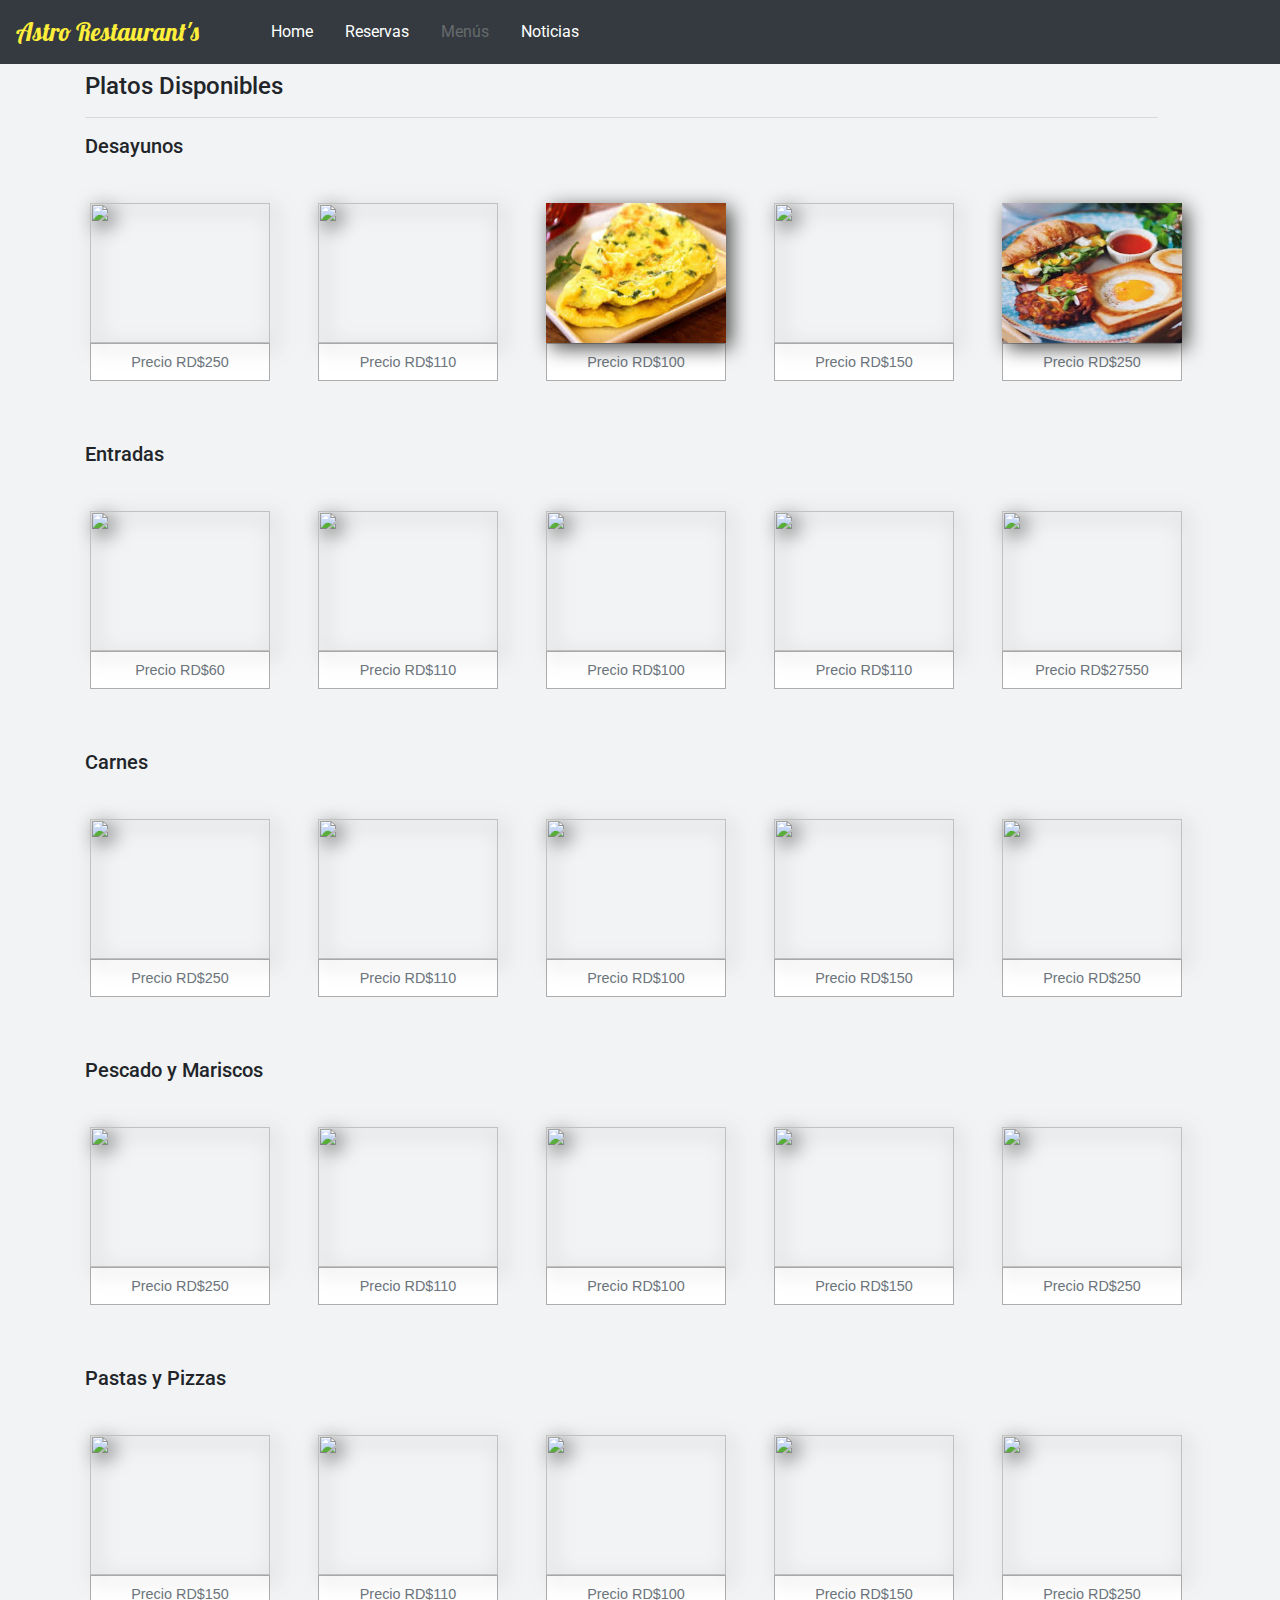
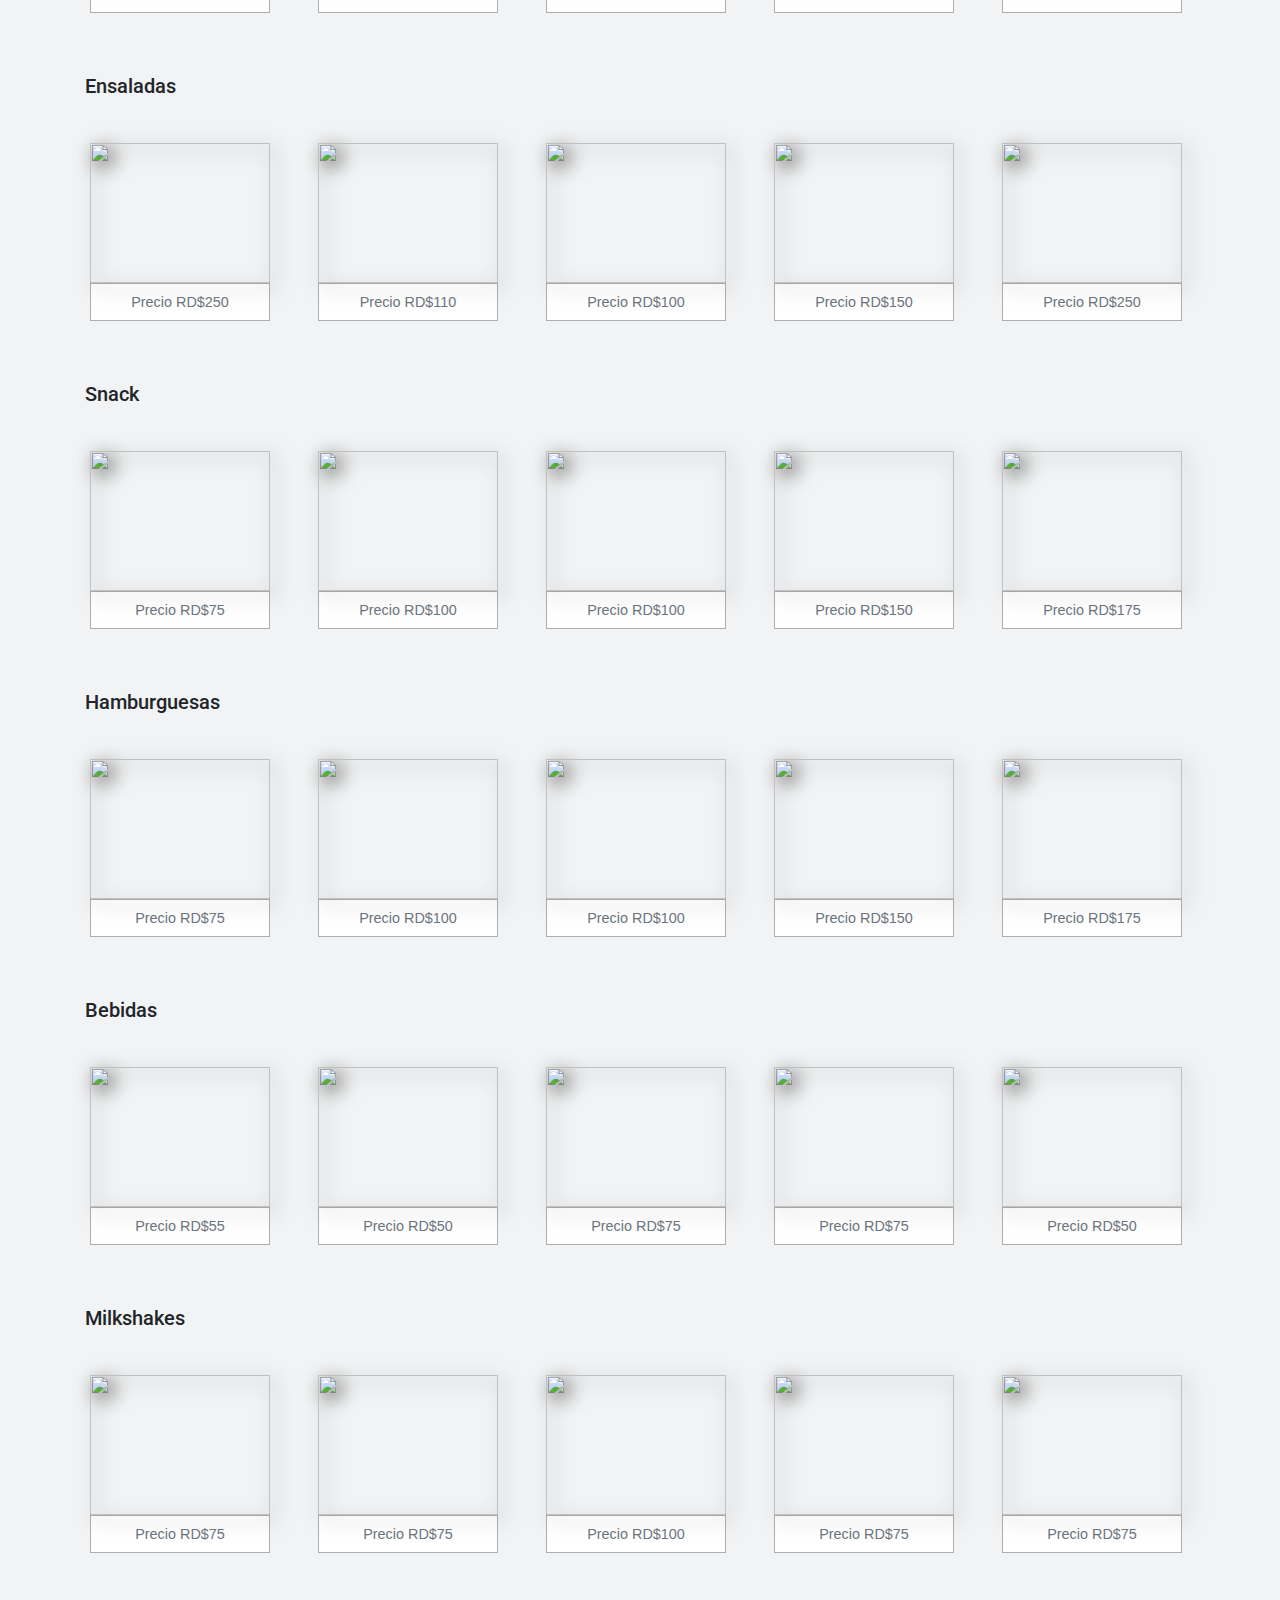
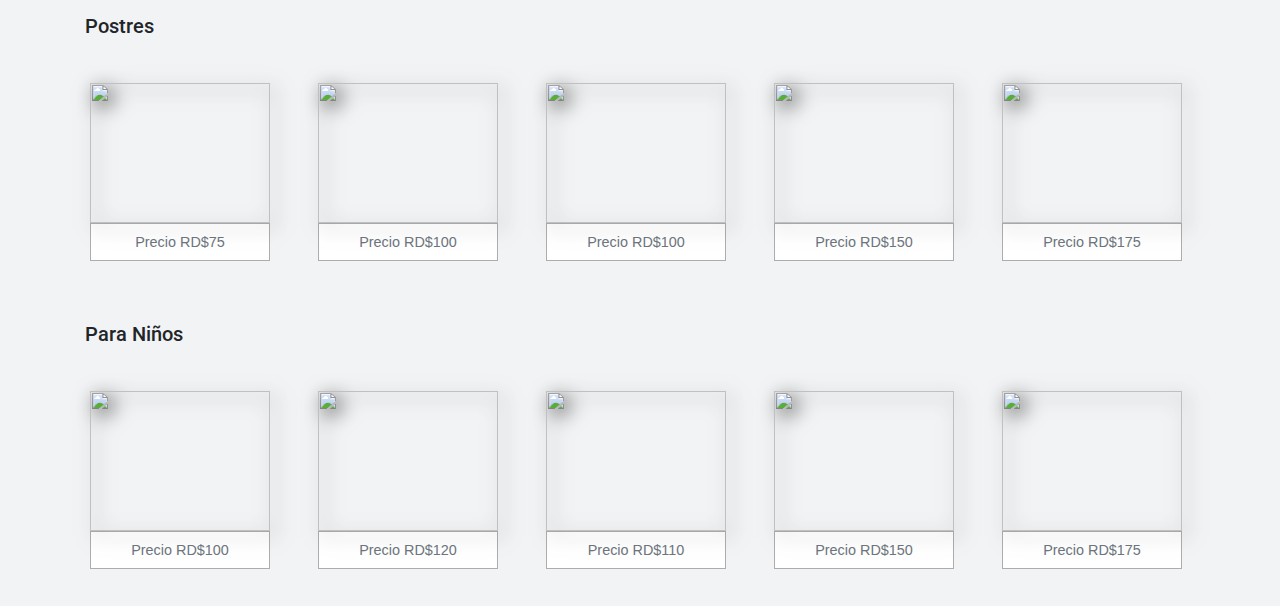
==== Menu.html @ ac674e40 "Agregado menu.html" ====
<!DOCTYPE html>
<html lang="en">
<head>
	<meta charset="UTF-8">
	<meta name="viewport" content="width=device-width, user-scalable=no, initial-scale=1.0, maximum-scale=1.0, minimum-scale=1.0">
	<title>Astro Restaurant's</title>
	<link rel="stylesheet" href="css/bootstrap.min.css">
	<link href="https://fonts.googleapis.com/css?family=Lobster|Roboto&display=swap" rel="stylesheet">
	<link rel="stylesheet" href="css/estilos.css">
  <link rel="icon" href="img/fork.ico">
  
  <style>
    figure {
        display: flex;
        flex-flow: column;
        padding: 5px;
        max-width: 220px;
        margin: auto;
    }

    img{
      filter: drop-shadow(5px 5px 10px #444);
        width: 180px; 
        height:140px ;

    } 
    figcaption {
        border: thin rgba(0, 0, 0, 0.322) solid;
        background-color: white;
        color: black;
        font:smaller sans-serif;
        padding: 10px;
        text-align: center;
    }
  </style>
</head>
<body>

<!--Navbar-->
 <nav class="navbar navbar-expand-lg navbar-dark bg-dark fixed-top">
	 <span class="navbar-brand mb-0 h1 name" style="color: #FFEF3A;">
	 		Astro Restaurant's
	 </span>

  		<button class="navbar-toggler" type="button" data-toggle="collapse" data-target="#navbarNav" aria-controls="navbarNav" 	aria-expanded="false" aria-label="Toggle navigation">
    	<span class="navbar-toggler-icon"></span>
        </button>

	<div class="collapse navbar-collapse" id="navbarNav" style="margin-left:3em;">
    <ul class="navbar-nav">
            <li class="nav-item active" style="margin-right:1em;">
                    <a class="nav-link" href="Index.html">Home</a>
                  </li>
          
                  <li class="nav-item active" style="margin-right:1em;">
                        <a class="nav-link" href="Reserva.html">Reservas</a>
                    </li>
        

       <li class="nav-item " style="margin-right:1em;">
            <a class="nav-link disabled" tabindex="-1" aria-disabled="true">Menús</a>
      </li>
      
       <li class="nav-item active" style="margin-right:1em;">
       		<a class="nav-link" href="">Noticias</a>
      </li>
    </ul>
  </div>
 </nav>
<!--End Navbars-->

<!--Platos Disponibles-->
<div class="container">
  <br></br>
        <div class="row">
          <div class="col-sm-9">
            <br>
              <h4>
                  Platos Disponibles 
                  <hr width="130%"> 
              </h4>
              <!-- Desayunos -->
                <h5>
                    Desayunos 
                </h5>
              </div>
          </div>
          <div class="row">
              <div class="col">
                  <figure class="figure">
                      <img src="https://okdiario.com/img/2018/07/03/receta-de-desayuno-americano-1-655x368.jpg" class="img">
                      <figcaption class="figure-caption" >Precio RD$250</figcaption>
                    </figure>
              </div>

              <div class="col">
                  <figure class="figure">
                      <img src="https://www.petalatino.com/wp-content/uploads/pancakes-1.jpg" class="img">
                      <figcaption class="figure-caption" >Precio RD$110</figcaption>
                    </figure>
              </div>

              <div class="col">
                  <figure class="figure">
                      <img src="[data-uri]" class="img">
                      <figcaption class="figure-caption" >Precio RD$100</figcaption>
                    </figure>
              </div>
              <div class="col">
                  <figure class="figure">
                      <img src="https://estaticos.miarevista.es/media/cache/1140x_thumb/uploads/images/gallery/59e727615bafe8398bddb88d/desayunossanos-int.jpg" class="img">
                      <figcaption class="figure-caption" >Precio RD$150</figcaption>
                    </figure>
              </div>
              <div class="col">
                  <figure class="figure">
                      <img src="[data-uri]" class="img">
                      <figcaption class="figure-caption" >Precio RD$250</figcaption>
                    </figure>
              </div>
          </div>
          <!-- Desayunos -->

          <!-- Entradas -->
          <div class="row">
              <div class="col-sm-9">
                <br>
                    <h5>
                        Entradas 
                    </h5>
                  </div>
          </div>
          <div class="row">
                  <div class="col">
                      <figure class="figure">
                          <img src="https://sifu.unileversolutions.com/image/es-CL/recipe-topvisual/2/1260-709/empanadas-de-carne-50345550.jpg" class="img">
                          <figcaption class="figure-caption" >Precio RD$60</figcaption>
                        </figure>
                  </div>
        
                  <div class="col">
                      <figure class="figure">
                          <img src="https://cocina-casera.com/mx/wp-content/uploads/2017/09/ceviche-mexicano-con-aguacate.jpg" class="img">
                          <figcaption class="figure-caption" >Precio RD$110</figcaption>
                        </figure>
                  </div>
        
                  <div class="col">
                      <figure class="figure">
                          <img src="https://www.laylita.com/recetas/wp-content/uploads/2018/05/Ceviche-de-mango-receta-facil.jpg" class="img">
                          <figcaption class="figure-caption" >Precio RD$100</figcaption>
                        </figure>
                  </div>
                  <div class="col">
                      <figure class="figure">
                          <img src="https://www.laylita.com/recetas/wp-content/uploads/2018/08/Gazpacho-receta.jpg" class="img">
                          <figcaption class="figure-caption" >Precio RD$110</figcaption>
                        </figure>
                  </div>
                  <div class="col">
                      <figure class="figure">
                          <img src="https://279340-865961-raikfcquaxqncofqfm.stackpathdns.com/wp-content/uploads/2018/02/50-tequenos-doble-queso-chocolate-jamon-y-mas-D_NQ_NP_102525-MLV25451930078_032017-F.jpg" class="img">
                          <figcaption class="figure-caption" >Precio RD$27550</figcaption>
                        </figure>
                  </div>
          </div>
          <!-- Entradas -->

          <!-- Carnes -->
          <div class="row">
              <div class="col-sm-9">
                <br>
                    <h5>
                        Carnes 
                    </h5>
                  </div>
          </div>
          <div class="row">
                  <div class="col">
                      <figure class="figure">
                          <img src="https://estaticos.miarevista.es/media/cache/1140x_thumb/uploads/images/gallery/5ac358b15bafe84f0c03d594/guarnicionesplatos-int.jpg" class="img">
                          <figcaption class="figure-caption" >Precio RD$250</figcaption>
                        </figure>
                  </div>
        
                  <div class="col">
                      <figure class="figure">
                          <img src="https://t2.uc.ltmcdn.com/images/1/0/8/img_como_hacer_una_guarnicion_para_carne_41801_600.jpg" class="img">
                          <figcaption class="figure-caption" >Precio RD$110</figcaption>
                        </figure>
                  </div>
        
                  <div class="col">
                      <figure class="figure">
                          <img src="https://img.recetascomidas.com/recetas/320_240/costillar-de-cordero-a-la-menta.jpg" class="img">
                          <figcaption class="figure-caption" >Precio RD$100</figcaption>
                        </figure>
                  </div>
                  <div class="col">
                      <figure class="figure">
                          <img src="https://www.lekue.com/wp/es/wp-content/uploads/sites/3/2017/03/iStock-149049274-600x399.jpg" class="img">
                          <figcaption class="figure-caption" >Precio RD$150</figcaption>
                        </figure>
                  </div>
                  <div class="col">
                      <figure class="figure">
                          <img src="https://www.mamirecetas.com/wp-content/uploads/2018/03/acompa%C3%B1amiento-carne-cordero.jpg" class="img">
                          <figcaption class="figure-caption" >Precio RD$250</figcaption>
                        </figure>
                  </div>
          </div>
          <!-- Carnes -->

          <!--  Pescado y Mariscos  -->
          <div class="row">
              <div class="col-sm-9">
                <br>
                    <h5>
                        Pescado y Mariscos 
                    </h5>
                  </div>
          </div>
          <div class="row">
                  <div class="col">
                      <figure class="figure">
                          <img src="https://biotrendies.com/wp-content/uploads/2017/07/guarniciones-saludables-acompanar-pescado.jpg" class="img">
                          <figcaption class="figure-caption" >Precio RD$250</figcaption>
                        </figure>
                  </div>
        
                  <div class="col">
                      <figure class="figure">
                          <img src="https://media-cdn.tripadvisor.com/media/photo-s/11/82/63/18/pescado-con-guarniciones.jpg" class="img">
                          <figcaption class="figure-caption" >Precio RD$110</figcaption>
                        </figure>
                  </div>
        
                  <div class="col">
                      <figure class="figure">
                          <img src="https://www.nestlecocina.es/sites/site.prod.nestlecocina.es/files/2019-03/image5_960_9.jpg" class="img">
                          <figcaption class="figure-caption" >Precio RD$100</figcaption>
                        </figure>
                  </div>
                  <div class="col">
                      <figure class="figure">
                          <img src="https://www.cocinavital.mx/wp-content/uploads/2018/02/paella-original-espanola-mariscos.jpg" class="img">
                          <figcaption class="figure-caption" >Precio RD$150</figcaption>
                        </figure>
                  </div>
                  <div class="col">
                      <figure class="figure">
                          <img src="https://www.cocinayvino.com/wp-content/uploads/2016/09/45216018_m.jpg" class="img">
                          <figcaption class="figure-caption" >Precio RD$250</figcaption>
                        </figure>
                  </div>
          </div>
          <!--  Pescado y Mariscos  -->

          <!--  Pastas y Pizzas  -->
          <div class="row">
              <div class="col-sm-9">
                <br>
                    <h5>
                        Pastas y Pizzas
                    </h5>
                  </div>
          </div>
          <div class="row">
                  <div class="col">
                      <figure class="figure">
                          <img src="https://www.hogarmania.com/archivos/201305/pastas-pizzas-848x477x80xX.jpg" class="img">
                          <figcaption class="figure-caption" >Precio RD$150</figcaption>
                        </figure>
                  </div>
        
                  <div class="col">
                      <figure class="figure">
                          <img src="https://www.bacanal.com.ar/wp-content/uploads/2018/08/shutterstock_99653237.jpg" class="img">
                          <figcaption class="figure-caption" >Precio RD$110</figcaption>
                        </figure>
                  </div>
        
                  <div class="col">
                      <figure class="figure">
                          <img src="https://t1.uc.ltmcdn.com/images/1/8/0/como_hacer_salsa_blanca_para_pasta_49081_600.jpg" class="img">
                          <figcaption class="figure-caption" >Precio RD$100</figcaption>
                        </figure>
                  </div>
                  <div class="col">
                      <figure class="figure">
                          <img src="https://cocina-casera.com/wp-content/uploads/2011/10/masa-pizza-casera.jpg" class="img">
                          <figcaption class="figure-caption" >Precio RD$150</figcaption>
                        </figure>
                  </div>
                  <div class="col">
                      <figure class="figure">
                          <img src="https://imagenes.milenio.com/CU287W9FW_sUIP1hV9nKcYoMLd0=/958x596/https://www.milenio.com/uploads/media/2019/06/03/no-hay-quien-se-resista.jpg" class="img">
                          <figcaption class="figure-caption" >Precio RD$250</figcaption>
                        </figure>
                  </div>
          </div>
          <!-- Pastas y Pizzas  -->

           <!--  Ensaladas  -->
           <div class="row">
              <div class="col-sm-9">
                <br>
                    <h5>
                        Ensaladas
                    </h5>
                  </div>
          </div>
          <div class="row">
                  <div class="col">
                      <figure class="figure">
                          <img src="https://bocao.com.do/uploads/img14-02-2018-2017146935.jpg" class="img">
                          <figcaption class="figure-caption" >Precio RD$250</figcaption>
                        </figure>
                  </div>
        
                  <div class="col">
                      <figure class="figure">
                          <img src="https://i0.wp.com/www.foodieandtraveler.com/wp-content/uploads/2017/02/green-bowl-salad-...-.jpg?ssl=1" class="img">
                          <figcaption class="figure-caption" >Precio RD$110</figcaption>
                        </figure>
                  </div>
        
                  <div class="col">
                      <figure class="figure">
                          <img src="https://img.bestrecipes.com.au/XIsuHaLs/br/2019/05/1980-gut-loving-green-breakfast-bowl-diabetic-friendly-952243-1.jpg" class="img">
                          <figcaption class="figure-caption" >Precio RD$100</figcaption>
                        </figure>
                  </div>
                  <div class="col">
                      <figure class="figure">
                          <img src="http://odms.aixenprovencetourism.com/ODMS/OpenData/Medias/99590/PATIO-3b6430a5-0063-471d-a949-9cdf9fb5b041_636990315465351250.jpg" class="img">
                          <figcaption class="figure-caption" >Precio RD$150</figcaption>
                        </figure>
                  </div>
                  <div class="col">
                      <figure class="figure">
                          <img src="https://food.fnr.sndimg.com/content/dam/images/food/fullset/2019/10/10/KC2211__tex-mex-shrimp-grain-bowl_s4x3.jpg.rend.hgtvcom.826.620.suffix/1570731978885.jpeg" class="img">
                          <figcaption class="figure-caption" >Precio RD$250</figcaption>
                        </figure>
                  </div>
          </div>
          <!--Ensaladas -->

          <!--  Snack  -->
          <div class="row">
              <div class="col-sm-9">
                <br>
                    <h5>
                        Snack
                    </h5>
                  </div>
          </div>
          <div class="row">
                  <div class="col">
                      <figure class="figure">
                          <img src="https://4.bp.blogspot.com/-R0ZiYzL5UY8/V92UrOWW1EI/AAAAAAAAASg/YkUeDqfK1XQ1esy__oqAvle3UjWIPwpOgCLcB/s1600/Yaroa.jpg" class="img">
                          <figcaption class="figure-caption" >Precio RD$75</figcaption>
                        </figure>
                  </div>
        
                  <div class="col">
                      <figure class="figure">
                          <img src="https://www.guiarecetas.com/wp-content/uploads/2019/03/palitos-de-queso-frito.jpg" class="img">
                          <figcaption class="figure-caption" >Precio RD$100</figcaption>
                        </figure>
                  </div>
        
                  <div class="col">
                      <figure class="figure">
                          <img src="https://assets.tmecosys.com/image/upload/t_web767x639/img/recipe/vimdb/251764.jpg" class="img">
                          <figcaption class="figure-caption" >Precio RD$100</figcaption>
                        </figure>
                  </div>
                  <div class="col">
                      <figure class="figure">
                          <img src="https://scm-assets.constant.co/scm/unilever/a6798e909fa57bfd19c3e7f00737e5d6/da9dcad5-93e1-41bf-b846-95e9c93a2632.jpg" class="img">
                          <figcaption class="figure-caption" >Precio RD$150</figcaption>
                        </figure>
                  </div>
                  <div class="col">
                      <figure class="figure">
                          <img src="http://1.bp.blogspot.com/-UK3-Iad3amo/TyyfkNuD6HI/AAAAAAAAOXg/PTgpyiFv4dM/s640/6814453093_c4ccf96ea4_o.jpg" class="img">
                          <figcaption class="figure-caption" >Precio RD$175</figcaption>
                        </figure>
                  </div>
          </div>
          <!--Snack -->

          <!--  Hamburguesas  -->
          <div class="row">
              <div class="col-sm-9">
                <br>
                    <h5>
                        Hamburguesas
                    </h5>
                  </div>
          </div>
          <div class="row">
                  <div class="col">
                      <figure class="figure">
                          <img src="https://huevosanjuan.com.mx/uploads/images/hamburguesa_2019.jpg" class="img">
                          <figcaption class="figure-caption" >Precio RD$75</figcaption>
                        </figure>
                  </div>
        
                  <div class="col">
                      <figure class="figure">
                          <img src="https://dam.cocinafacil.com.mx/wp-content/uploads/2019/05/hamburguesa-al-carbon-clasica.png" class="img">
                          <figcaption class="figure-caption" >Precio RD$100</figcaption>
                        </figure>
                  </div>
        
                  <div class="col">
                      <figure class="figure">
                          <img src="https://turecetavegana.com/wp-content/uploads/2019/08/Hamburguesas-de-lentejas-y-champi%C3%B1ones-vegana.jpg" class="img">
                          <figcaption class="figure-caption" >Precio RD$100</figcaption>
                        </figure>
                  </div>
                  <div class="col">
                      <figure class="figure">
                          <img src="http://s3-us-west-2.amazonaws.com/esdeargentino.com/wp-content/uploads/2018/10/23123354/hamburguesa.jpg" class="img">
                          <figcaption class="figure-caption" >Precio RD$150</figcaption>
                        </figure>
                  </div>
                  <div class="col">
                      <figure class="figure">
                          <img src="https://imagenes.milenio.com/DqhcSS88hPHQ4W1aZbReEvCZDGI=/958x596/https://www.milenio.com/uploads/media/2019/08/09/decimos-mejores-lugares-hamburguesas-ciudad_0_36_800_497.jpg" class="img">
                          <figcaption class="figure-caption" >Precio RD$175</figcaption>
                        </figure>
                  </div>
          </div>
          <!--Hamburguesas -->

          <!--  Bebidas  -->
          <div class="row">
              <div class="col-sm-9">
                <br>
                    <h5>
                        Bebidas
                    </h5>
                  </div>
          </div>
          <div class="row">
                  <div class="col">
                      <figure class="figure">
                          <img src="https://s3.amazonaws.com/arc-wordpress-client-uploads/infobae-wp/wp-content/uploads/2018/09/27135348/estilo-barista-cafe-2.jpg" class="img">
                          <figcaption class="figure-caption" >Precio RD$55</figcaption>
                        </figure>
                  </div>
        
                  <div class="col">
                      <figure class="figure">
                          <img src="https://cdn.colombia.com/sdi/2019/04/21/jugos-naturales-para-vencer-el-cansancio-729735.jpg" class="img">
                          <figcaption class="figure-caption" >Precio RD$50</figcaption>
                        </figure>
                  </div>
        
                  <div class="col">
                      <figure class="figure">
                          <img src="https://cdn-3.expansion.mx/dims4/default/b4831d5/2147483647/strip/true/crop/640x423+0+0/resize/800x529!/quality/90/?url=https%3A%2F%2Fcdn-3.expansion.mx%2Fb2%2F3d%2F65b818f946da9eddedd5b5ea4976%2Falcohol-alcoholic-beverage-bar-991970-1.jpg" class="img">
                          <figcaption class="figure-caption" >Precio RD$75</figcaption>
                        </figure>
                  </div>
                  <div class="col">
                      <figure class="figure">
                          <img src="https://cdn.influenster.com/media/product/image/2_p3OQ8Cb.JPG.750x750_q85ss0_progressive.jpg" class="img">
                          <figcaption class="figure-caption" >Precio RD$75</figcaption>
                        </figure>
                  </div>
                  <div class="col">
                      <figure class="figure">
                          <img src="https://www.gurusaludvs.com/wp-content/uploads/2018/01/como-adelgazar-1.jpg" class="img">
                          <figcaption class="figure-caption" >Precio RD$50</figcaption>
                        </figure>
                  </div>
          </div>
          <!--Bebidas -->

           <!--  Milkshakes  -->
           <div class="row">
              <div class="col-sm-9">
                <br>
                    <h5>
                        Milkshakes
                    </h5>
                  </div>
          </div>
          <div class="row">
                  <div class="col">
                      <figure class="figure">
                          <img src="https://i0.wp.com/dinnersdishesanddesserts.com/wp-content/uploads/2018/06/Chocolate-Milkshakes-square.jpg?resize=480%2C480&ssl=1" class="img">
                          <figcaption class="figure-caption" >Precio RD$75</figcaption>
                        </figure>
                  </div>
        
                  <div class="col">
                      <figure class="figure">
                          <img src="https://hips.hearstapps.com/hmg-prod.s3.amazonaws.com/images/190523-vanilla-milkshake-050-square-1559169406.png?crop=1xw:1xh;center,top&resize=480:*" class="img">
                          <figcaption class="figure-caption" >Precio RD$75</figcaption>
                        </figure>
                  </div>
        
                  <div class="col">
                      <figure class="figure">
                          <img src="https://d1doqjmisr497k.cloudfront.net/-/media/mccormick-us/recipes/mccormick/e/800/emerald-mint-milkshake.jpg" class="img">
                          <figcaption class="figure-caption" >Precio RD$100</figcaption>
                        </figure>
                  </div>
                  <div class="col">
                      <figure class="figure">
                          <img src="https://images-gmi-pmc.edge-generalmills.com/2a612714-ee3e-4198-89fd-3f80215c0ef6.jpg" class="img">
                          <figcaption class="figure-caption" >Precio RD$75</figcaption>
                        </figure>
                  </div>
                  <div class="col">
                      <figure class="figure">
                          <img src="http://images.media-allrecipes.com/userphotos/960x960/3758256.jpg" class="img">
                          <figcaption class="figure-caption" >Precio RD$75</figcaption>
                        </figure>
                  </div>
          </div>
          <!--Milkshakes -->

          <!--  Postres  -->
          <div class="row">
              <div class="col-sm-9">
                <br>
                    <h5>
                        Postres
                    </h5>
                  </div>
          </div>
          <div class="row">
                  <div class="col">
                      <figure class="figure">
                          <img src="https://www.hersheys.com/is/image/content/dam/Kitchen/en_us/images/recipes/97455-hersheys-triple-chocolate-brownies.jpg?hei=570&wid=570&fmt=jpg" class="img">
                          <figcaption class="figure-caption" >Precio RD$75</figcaption>
                        </figure>
                  </div>
        
                  <div class="col">
                      <figure class="figure">
                          <img src="https://food.fnr.sndimg.com/content/dam/images/food/fullset/2009/5/27/0/IGSP01_25282_s4x3.jpg.rend.hgtvcom.826.620.suffix/1485531666198.jpeg" class="img">
                          <figcaption class="figure-caption" >Precio RD$100</figcaption>
                        </figure>
                  </div>
        
                  <div class="col">
                      <figure class="figure">
                          <img src="https://okdiario.com/img/recetas/2017/04/18/flan-con-leche-condensada.jpg" class="img">
                          <figcaption class="figure-caption" >Precio RD$100</figcaption>
                        </figure>
                  </div>
                  <div class="col">
                      <figure class="figure">
                          <img src="https://theloopywhisk.com/wp-content/uploads/2019/09/Pumpkin-Pie_730px-featured.jpg" class="img">
                          <figcaption class="figure-caption" >Precio RD$150</figcaption>
                        </figure>
                  </div>
                  <div class="col">
                      <figure class="figure">
                          <img src="http://kenh14cdn.com/k:etnlNc4WVwjMehheuec957vwFdd8DT/Image/2012/12/funfetti-sp2-bedab/lam-banh-gato-com-cau-vong-don-nam-moi.jpg" class="img">
                          <figcaption class="figure-caption" >Precio RD$175</figcaption>
                        </figure>
                  </div>
          </div>
          <!--Postres -->

           <!--  Para Niños  -->
           <div class="row">
              <div class="col-sm-9">
                <br>
                    <h5>
                        Para Niños
                    </h5>
                  </div>
          </div>
          <div class="row">
                  <div class="col">
                      <figure class="figure">
                          <img src="https://cdn.tuhogar.com/wp-content/uploads/2019/06/pure-patata-cara-rat%C3%B3n-destacado-axion.jpg" class="img">
                          <figcaption class="figure-caption" >Precio RD$100</figcaption>
                        </figure>
                  </div>
        
                  <div class="col">
                      <figure class="figure">
                          <img src="http://pequelia.republica.com/files/2016/02/bento_monsters_1-680x454.jpg" class="img">
                          <figcaption class="figure-caption" >Precio RD$120</figcaption>
                        </figure>
                  </div>
        
                  <div class="col">
                      <figure class="figure">
                          <img src="https://cdn2.cocinadelirante.com/sites/default/files/styles/gallerie/public/omeletteparaninos_0_1.jpg" class="img">
                          <figcaption class="figure-caption" >Precio RD$110</figcaption>
                        </figure>
                  </div>
                  <div class="col">
                      <figure class="figure">
                          <img src="https://www.pequeocio.com/wp-content/uploads/2011/01/cocina-divertida-para-ninos1.jpg" class="img">
                          <figcaption class="figure-caption" >Precio RD$150</figcaption>
                        </figure>
                  </div>
                  <div class="col">
                      <figure class="figure">
                          <img src="https://previews.123rf.com/images/thitarees/thitarees1703/thitarees170300059/74503166-plato-de-almuerzo-de-conejito-arte-de-comida-divertida-para-ni%C3%B1os.jpg" class="img">
                          <figcaption class="figure-caption" >Precio RD$175</figcaption>
                        </figure>
                  </div>
          </div>
          <!--Para Niños -->
</div>




<script src="js/jquery-3.4.1.min.js"></script>	
<script src="js/bootstrap.min.js"></script>
</body>
</html>
---- css/estilos.css ----
body {
	background-color: #F2F3F4;
}

.name {
	font-family: 'Lobster', cursive; 
	font-size: 25px;
}

.title {
	font-family: 'Roboto', sans-serif;
}

.row {
	margin-bottom:2em;
}

.modal-content, .card {
	border: 3px solid #FFEF3A;
}
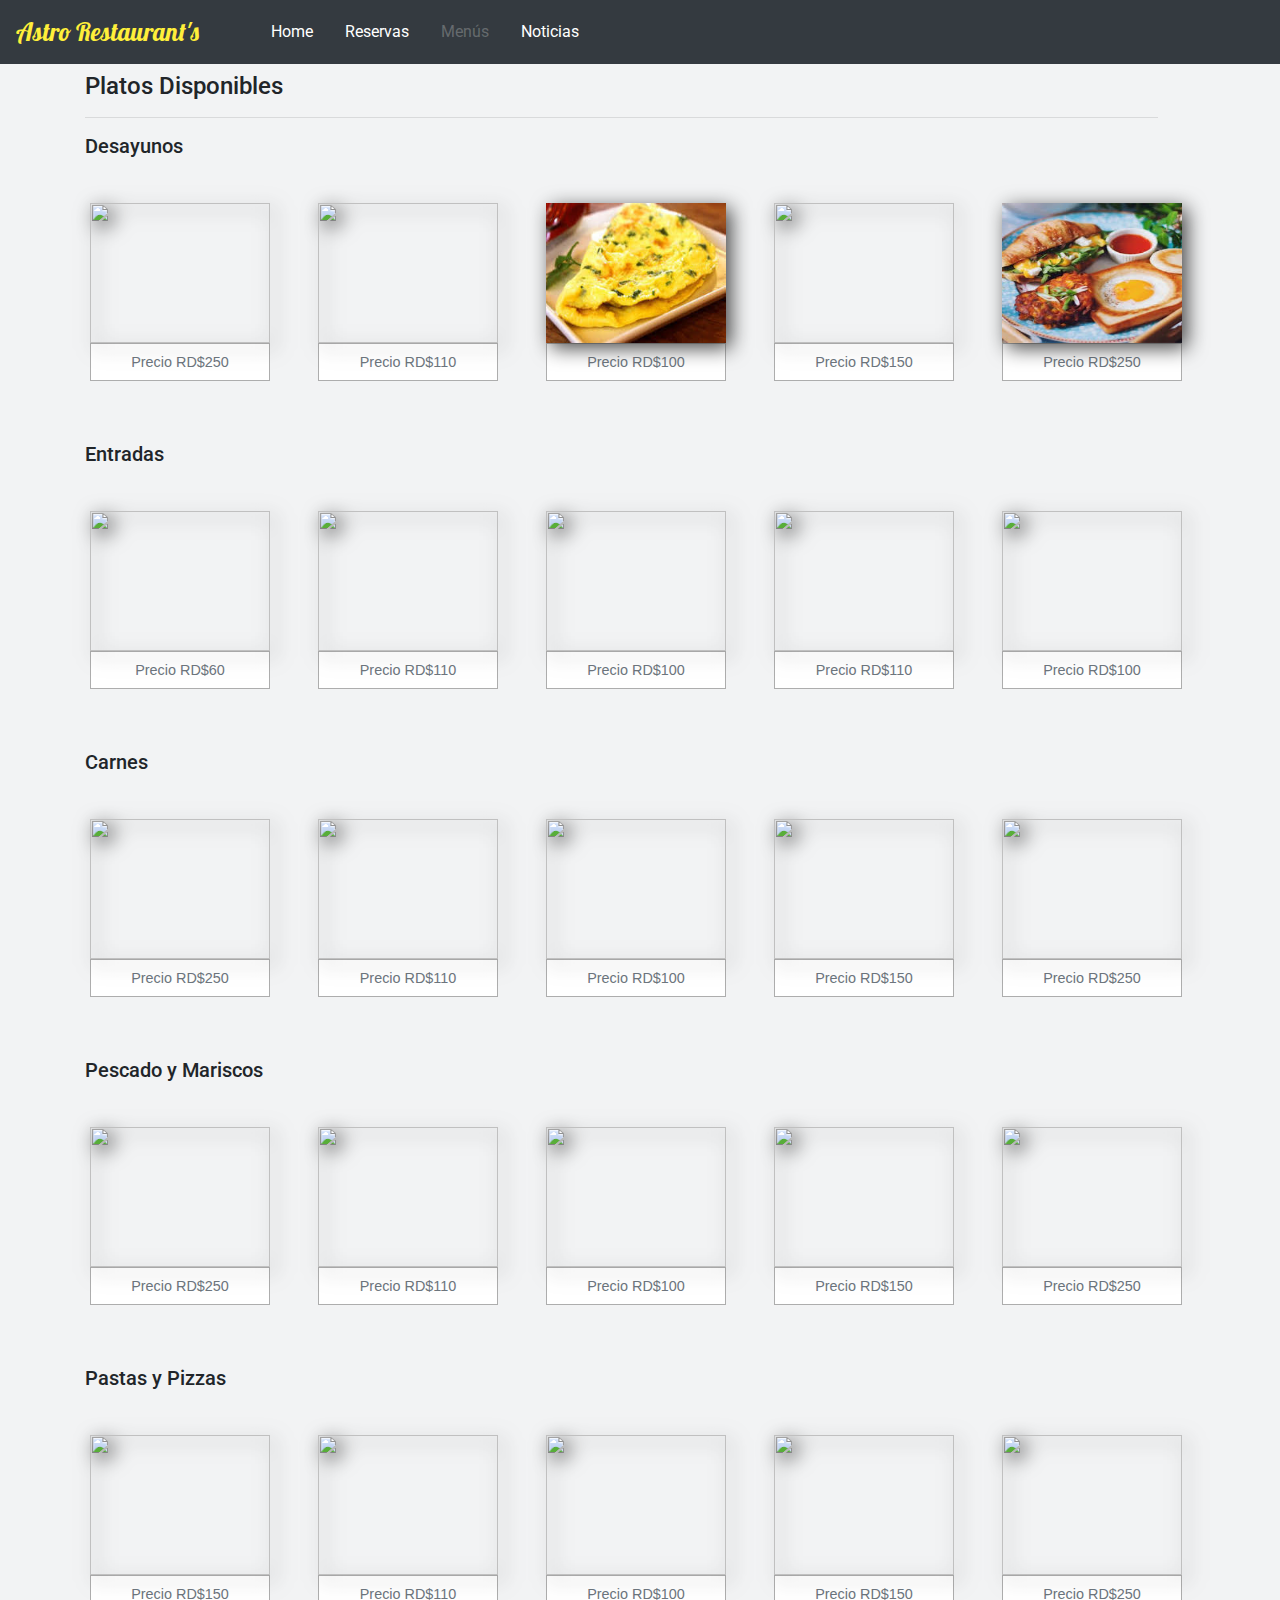
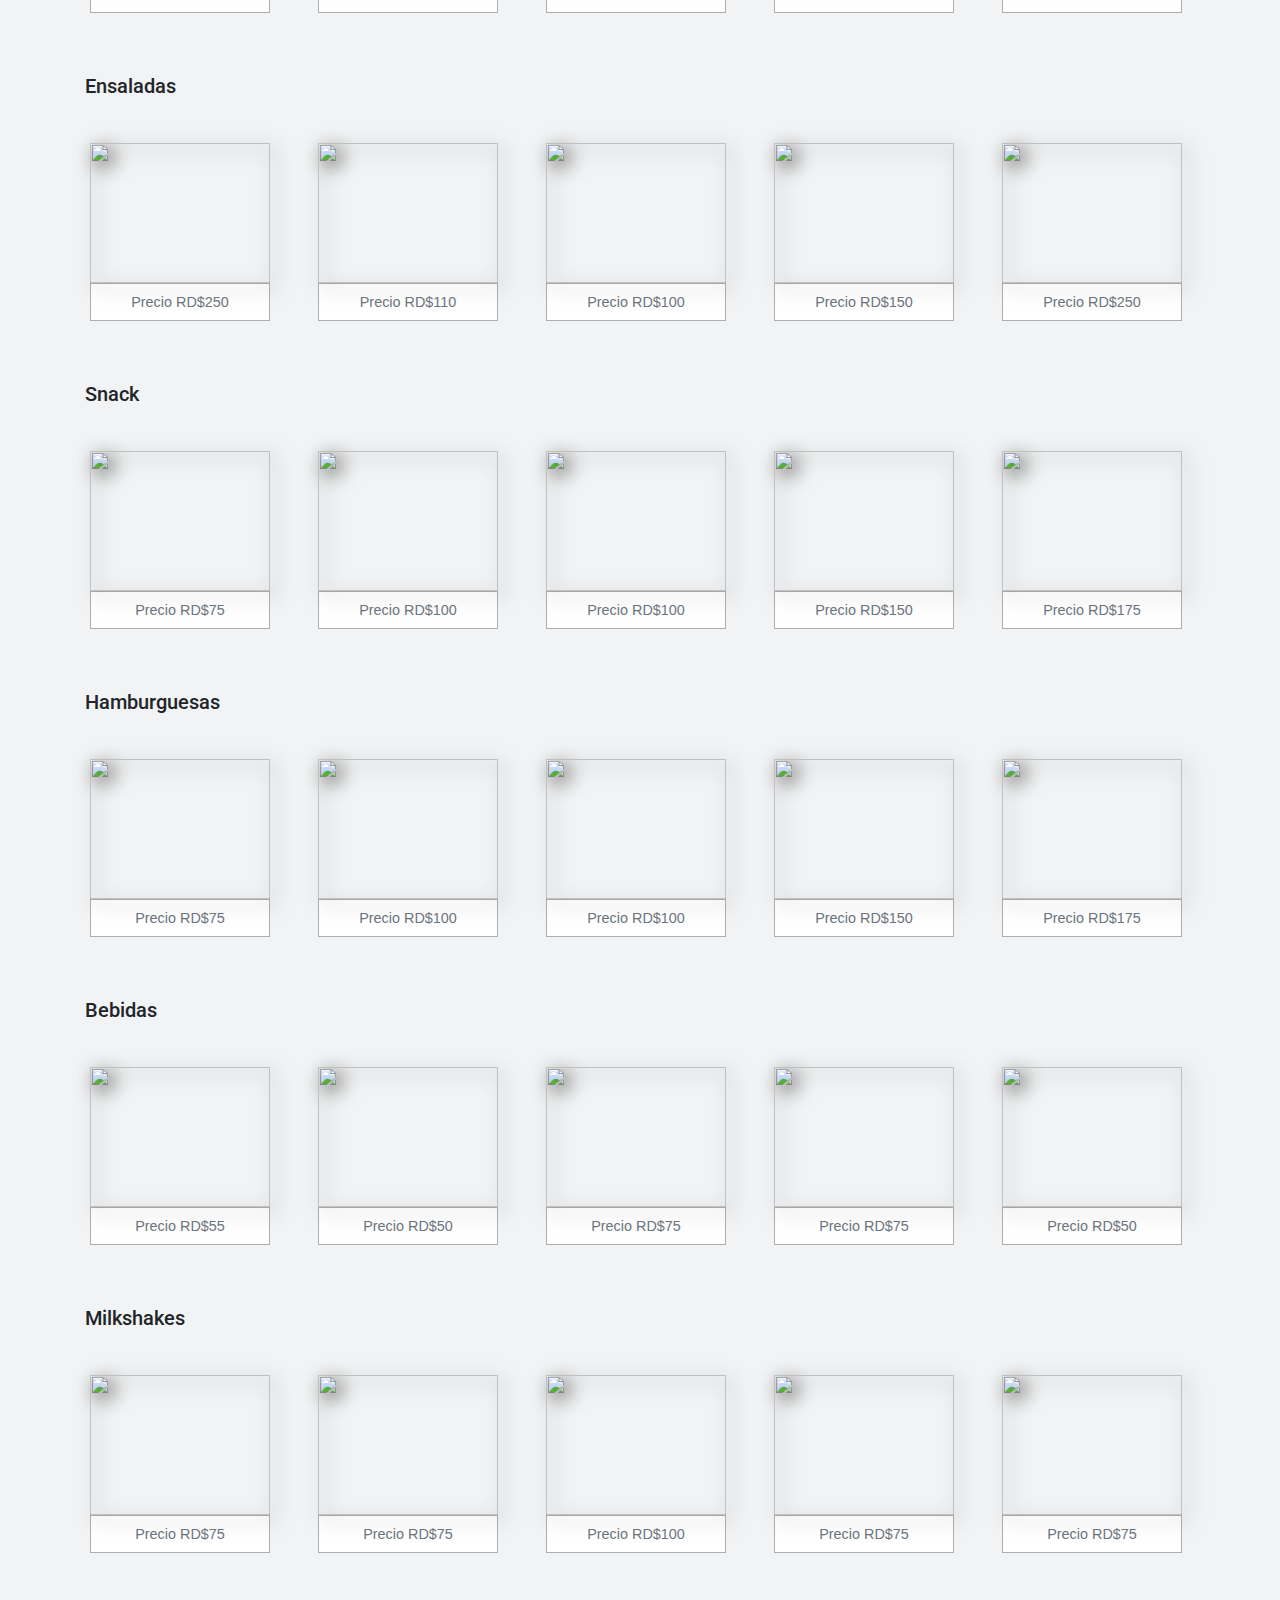
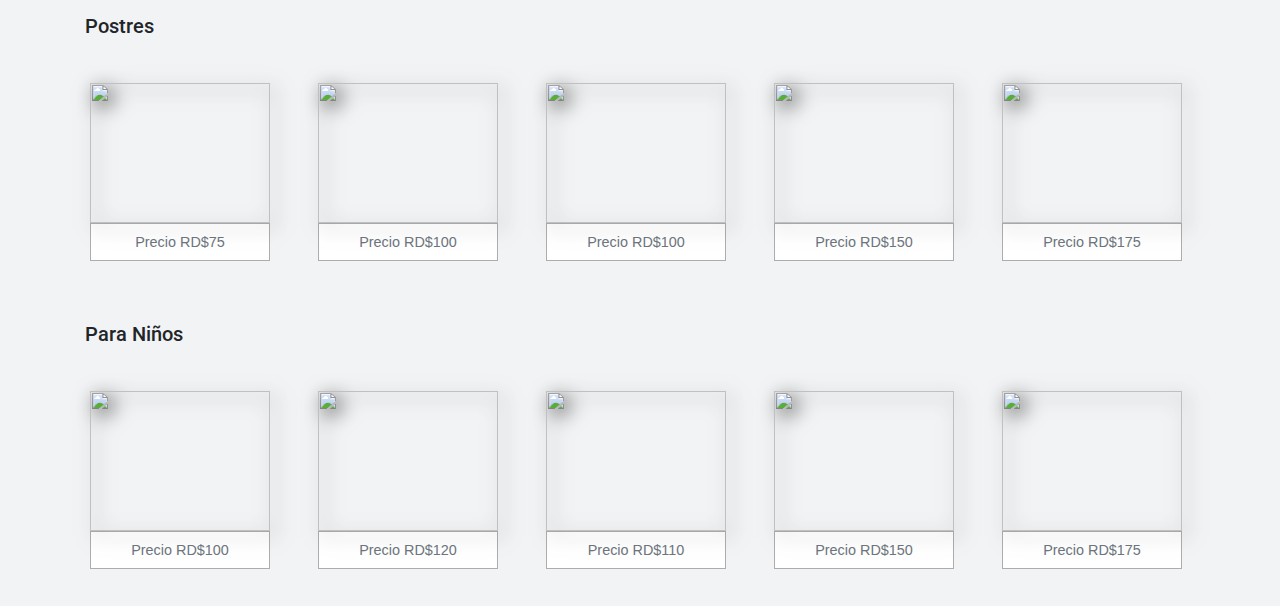
==== commit 7d287b23: "Arreglo de errores" ====
--- a/Menu.html
+++ b/Menu.html
@@ -160,7 +160,7 @@
                   <div class="col">
                       <figure class="figure">
                           <img src="https://279340-865961-raikfcquaxqncofqfm.stackpathdns.com/wp-content/uploads/2018/02/50-tequenos-doble-queso-chocolate-jamon-y-mas-D_NQ_NP_102525-MLV25451930078_032017-F.jpg" class="img">
-                          <figcaption class="figure-caption" >Precio RD$27550</figcaption>
+                          <figcaption class="figure-caption" >Precio RD$100</figcaption>
                         </figure>
                   </div>
           </div>
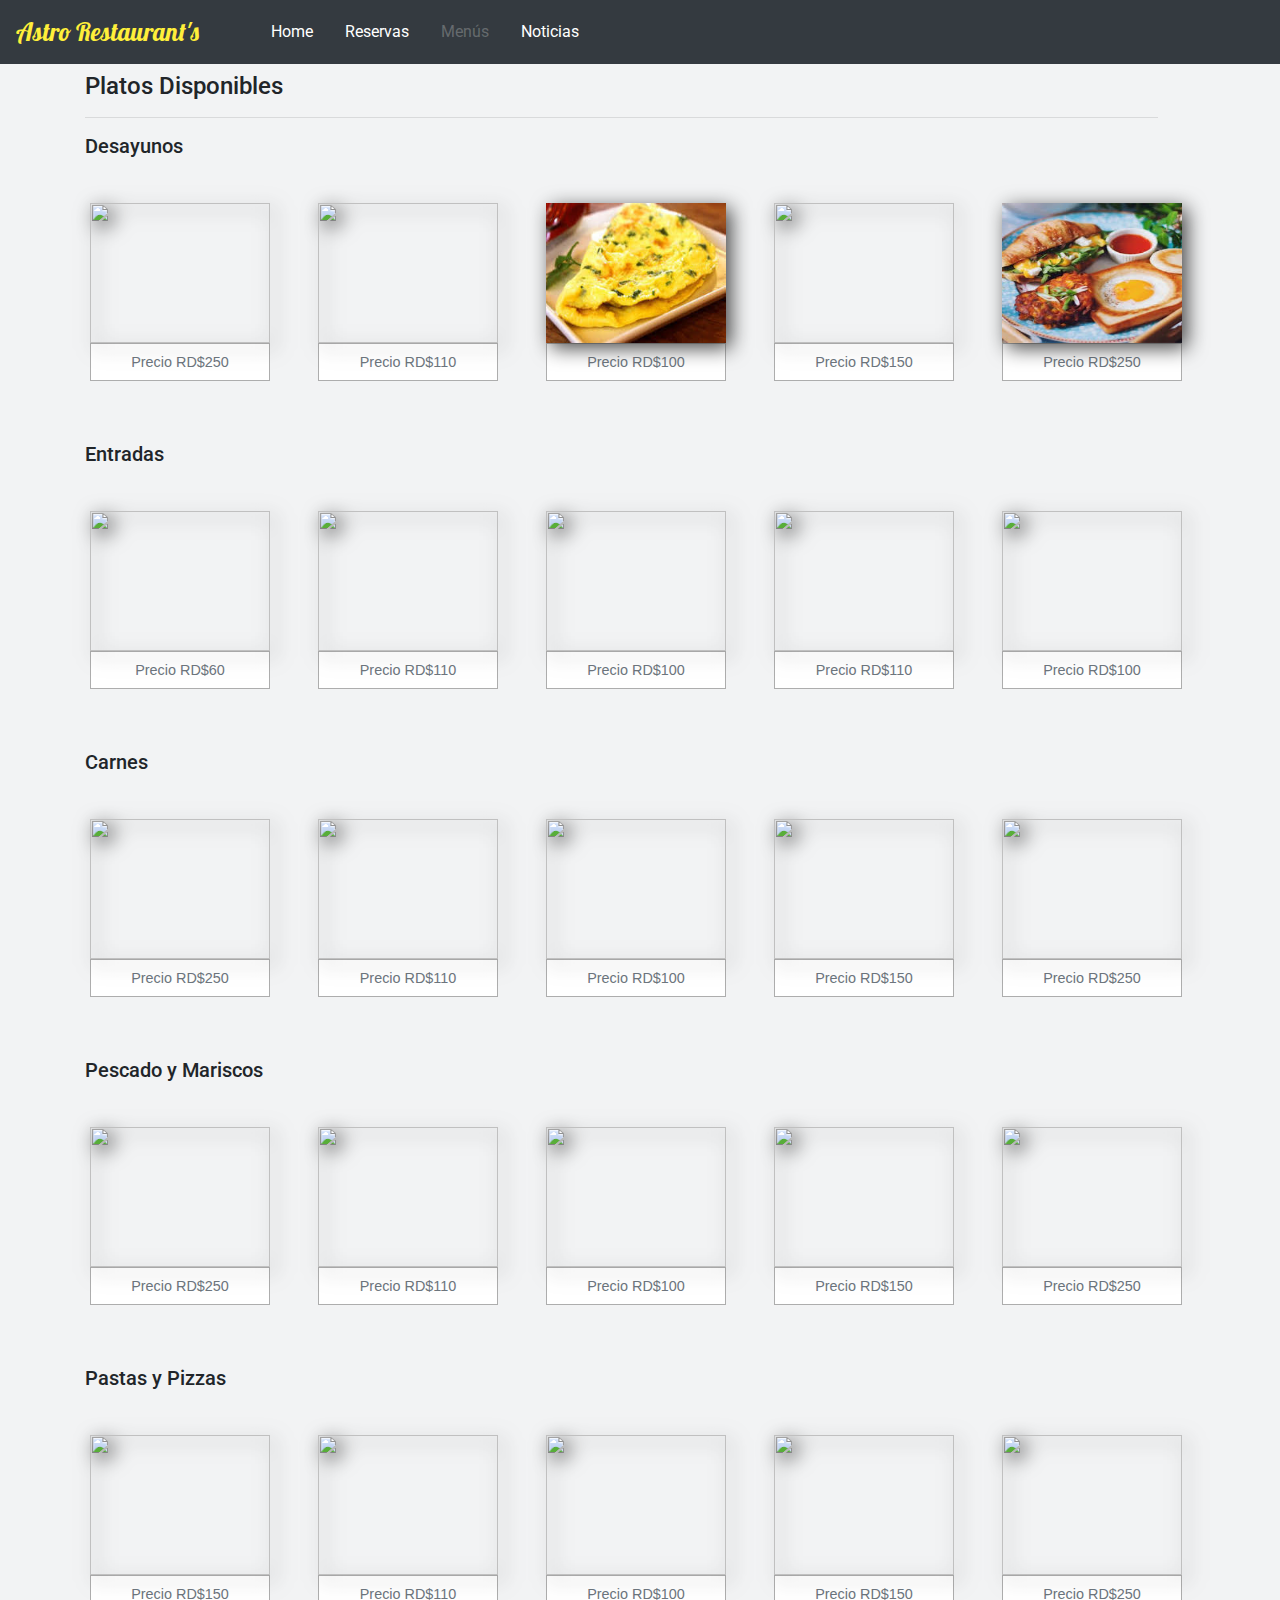
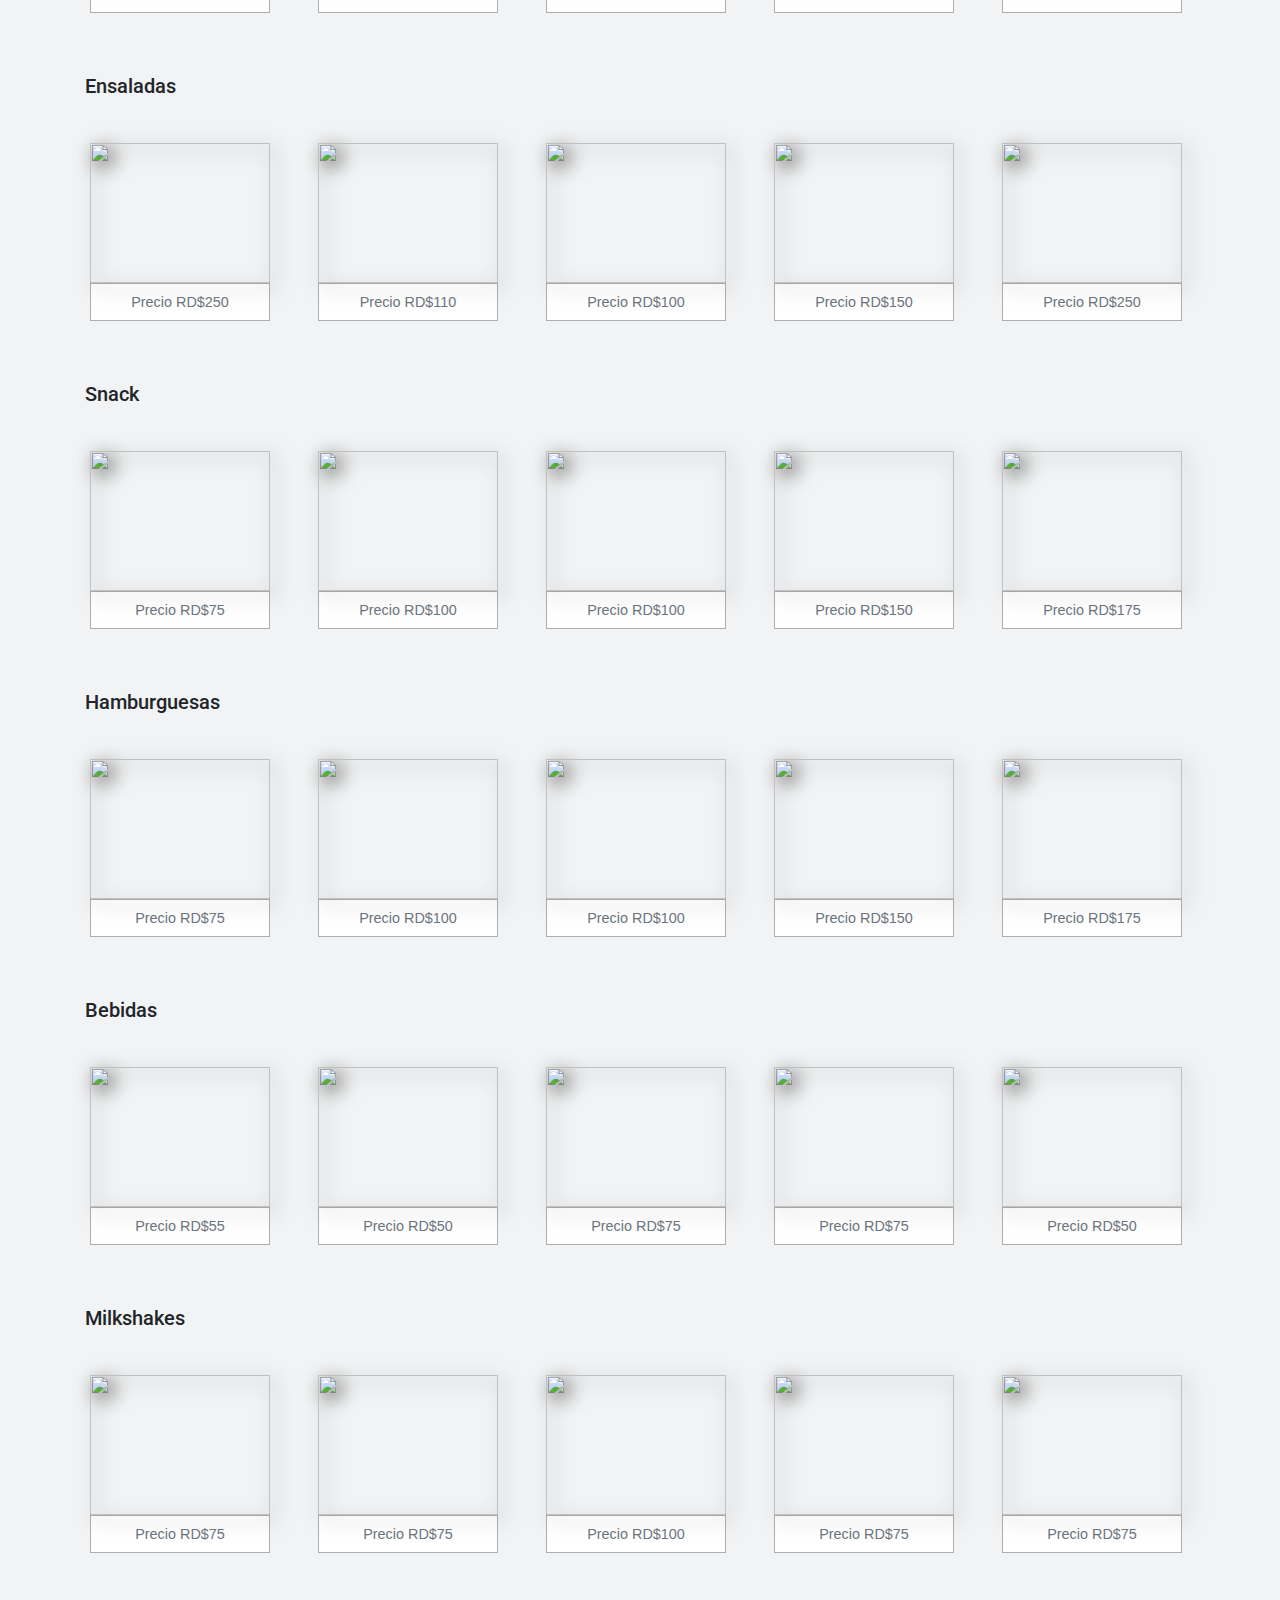
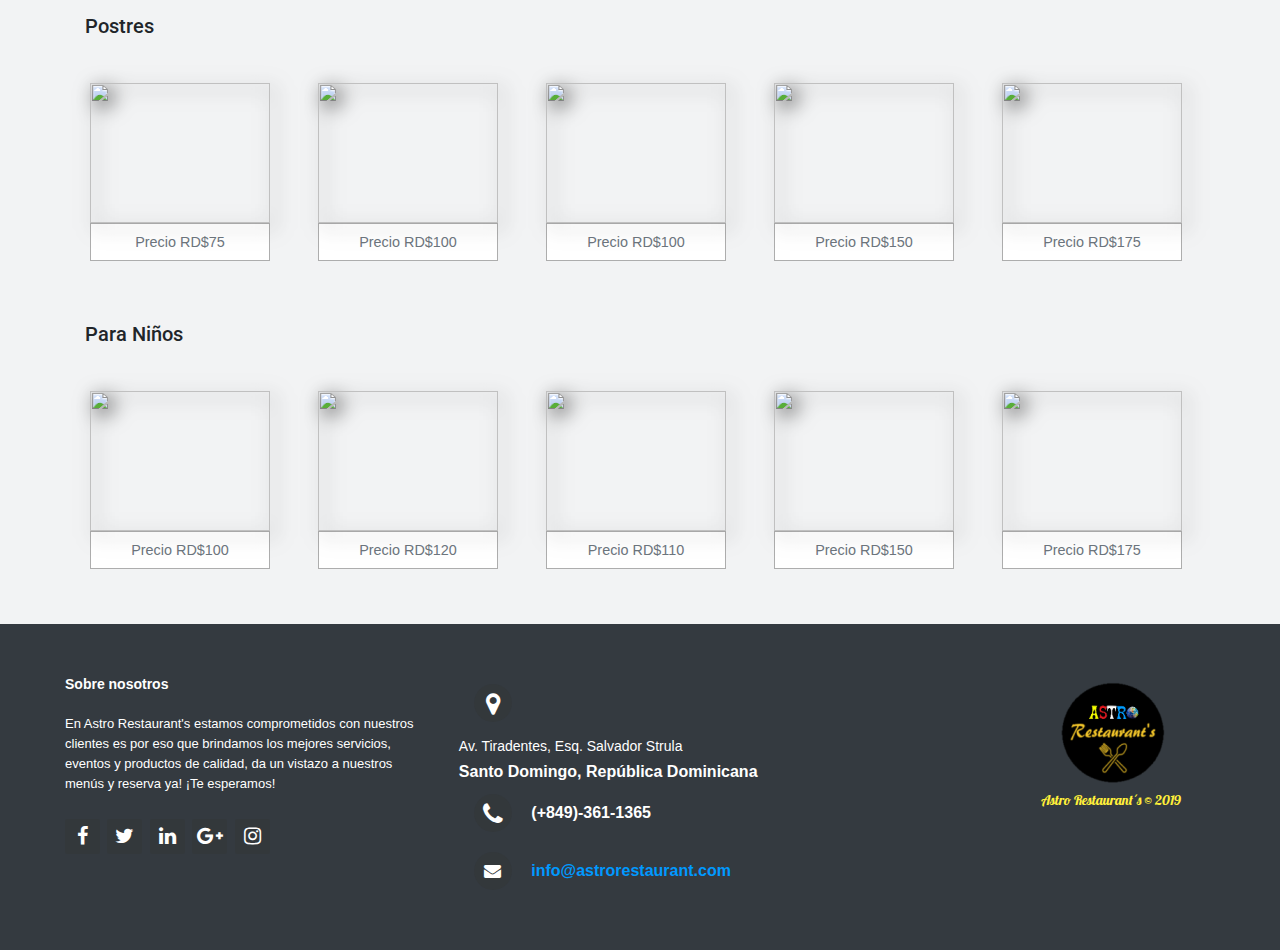
==== commit 031194b1: "arreglos" ====
--- a/Menu.html
+++ b/Menu.html
@@ -8,6 +8,8 @@
 	<link href="https://fonts.googleapis.com/css?family=Lobster|Roboto&display=swap" rel="stylesheet">
 	<link rel="stylesheet" href="css/estilos.css">
   <link rel="icon" href="img/fork.ico">
+  <link rel="stylesheet" href="css/footer.css">
+  <link href="http://maxcdn.bootstrapcdn.com/font-awesome/4.1.0/css/font-awesome.min.css" rel="stylesheet">
   
   <style>
     figure {
@@ -18,7 +20,7 @@
         margin: auto;
     }
 
-    img{
+    .figure>img{
       filter: drop-shadow(5px 5px 10px #444);
         width: 180px; 
         height:140px ;
@@ -38,9 +40,9 @@
 
 <!--Navbar-->
  <nav class="navbar navbar-expand-lg navbar-dark bg-dark fixed-top">
-	 <span class="navbar-brand mb-0 h1 name" style="color: #FFEF3A;">
+	 <a class="navbar-brand mb-0 h1 name" style="color: #FFEF3A;" href="Index.html">
 	 		Astro Restaurant's
-	 </span>
+	 </a>
 
   		<button class="navbar-toggler" type="button" data-toggle="collapse" data-target="#navbarNav" aria-controls="navbarNav" 	aria-expanded="false" aria-label="Toggle navigation">
     	<span class="navbar-toggler-icon"></span>
@@ -62,7 +64,7 @@
       </li>
       
        <li class="nav-item active" style="margin-right:1em;">
-       		<a class="nav-link" href="">Noticias</a>
+       		<a class="nav-link" href="Noticias.html">Noticias</a>
       </li>
     </ul>
   </div>
@@ -620,7 +622,45 @@
 
 
 
+
+</body>
+<footer class="footer">
+		
+  <div class="footer-left col-md-4 col-sm-6">
+    <p class="about">
+    <span> Sobre nosotros</span> En Astro Restaurant's estamos comprometidos con nuestros clientes
+    es por eso que brindamos los mejores servicios, eventos y
+    productos de calidad, da un vistazo a nuestros menús y reserva
+    ya! ¡Te esperamos!					
+    </p>
+    <div class="icons">
+    <a href="#"><i class="fa fa-facebook"></i></a>
+    <a href="#"><i class="fa fa-twitter"></i></a>
+    <a href="#"><i class="fa fa-linkedin"></i></a>
+    <a href="#"><i class="fa fa-google-plus"></i></a>
+    <a href="#"><i class="fa fa-instagram"></i></a>
+    </div>
+  </div>
+  <div class="footer-center col-md-4 col-sm-6">
+    <div>
+    <i class="fa fa-map-marker"></i>
+    <p><span> Av. Tiradentes, Esq. Salvador Strula</span>Santo Domingo, República Dominicana</p>
+    </div>
+    <div>
+    <i class="fa fa-phone"></i>
+    <p> (+849)-361-1365</p>
+    </div>
+    <div>
+    <i class="fa fa-envelope"></i>
+    <p><a href="#">info@astrorestaurant.com</a></p>
+    </div>
+  </div>
+  <div class="footer-right col-md-4 col-sm-6">
+    <img src="/img/logo1.png">
+    <p class="name" style="color: #FFEF3A;" > Astro Restaurant´s &copy; 2019</p>
+  </div>
+
+</footer>
 <script src="js/jquery-3.4.1.min.js"></script>	
 <script src="js/bootstrap.min.js"></script>
-</body>
 </html>--- a/css/estilos.css
+++ b/css/estilos.css
@@ -17,4 +17,4 @@
 
 .modal-content, .card {
 	border: 3px solid #FFEF3A;
-}+}
--- a/css/footer.css
+++ b/css/footer.css
@@ -0,0 +1,170 @@
+.footer {
+    background-color:rgb(52, 58, 64);
+    width: 100%;
+    text-align: left;
+    font-family: sans-serif;
+    font-weight: bold;
+    font-size: 16px;
+    padding: 50px;
+    margin-top: 50px;
+  
+    
+  }
+  
+  .footer .footer-left,
+  .footer .footer-center,
+  .footer .footer-right {
+    display: inline-block;
+    vertical-align: top;
+    
+  }
+  
+  
+  /* footer left*/
+  
+  .footer .footer-left {
+    width: 33%;
+    padding-right: 15px;
+    text-align: left;
+  }
+  
+  .footer .about {
+    line-height: 20px;
+    color: #ffffff;
+    font-size: 13px;
+    font-weight: normal;
+    margin: 0;
+  }
+  
+  .footer .about span {
+    display: block;
+    color: #ffffff;
+    font-size: 14px;
+    font-weight: bold;
+    margin-bottom: 20px;
+  }
+  
+  .footer .icons {
+    margin-top: 25px;
+  }
+  
+  .footer .icons a {
+    display: inline-block;
+    width: 35px;
+    height: 35px;
+    cursor: pointer;
+    background-color: #33383b;
+    border-radius: 2px;
+    font-size: 20px;
+    color: #ffffff;
+    text-align: center;
+    line-height: 35px;
+    margin-right: 3px;
+    margin-bottom: 5px;
+  }
+  
+  
+  /* footer center*/
+  
+  .footer .footer-center {
+    
+    width: 30%;
+    text-align: left;
+  }
+  
+  .footer .footer-center i {
+    background-color: #33383b;
+    color: #ffffff;
+    font-size: 25px;
+    width: 38px;
+    height: 38px;
+    border-radius: 50%;
+    text-align: center;
+    line-height: 42px;
+    margin: 10px 15px;
+    vertical-align: middle;
+  }
+  
+  .footer .footer-center i.fa-envelope {
+    font-size: 17px;
+    line-height: 38px;
+  }
+  
+  .footer .footer-center p {
+    display: inline-block;
+    color: #ffffff;
+    vertical-align: middle;
+    margin: 0;
+  }
+  
+  .footer .footer-center p span {
+    display: block;
+    font-weight: normal;
+    font-size: 14px;
+    line-height: 2;
+  }
+  
+  .footer .footer-center p a {
+    color: #0099ff;
+    text-decoration: none;
+  }
+  
+  
+  /* footer right*/
+  
+  .footer .footer-right {
+    width: 35%;
+    text-align: right;
+  }
+  
+  .footer h2 {
+    color: #ffffff;
+    font-size: 36px;
+    font-weight: normal;
+    margin: 0;
+  }
+  
+  .footer h2 span {
+    color: #0099ff;
+  }
+  
+  .footer .menu {
+    color: #ffffff;
+    margin: 20px 0 12px;
+    padding: 0;
+  }
+  
+  .footer .menu a {
+    display: inline-block;
+    line-height: 1.8;
+    text-decoration: none;
+    color: inherit;
+  }
+  
+  .footer .menu a:hover {
+    color: #0099ff;
+  }
+  
+  .footer .name {
+    color: #0099ff;
+    font-size: 14px;
+    font-weight: normal;
+    margin: 0;
+  }
+  
+  @media (max-width: 767px) {
+    .footer {
+      font-size: 14px;
+    }
+    .footer .footer-left,
+    .footer .footer-center,
+    .footer .footer-right {
+      display: block;
+      width: 100%;
+      margin-bottom: 40px;
+      text-align: center;
+    }
+    .footer .footer-center i {
+      margin-left: 0;
+    }
+  }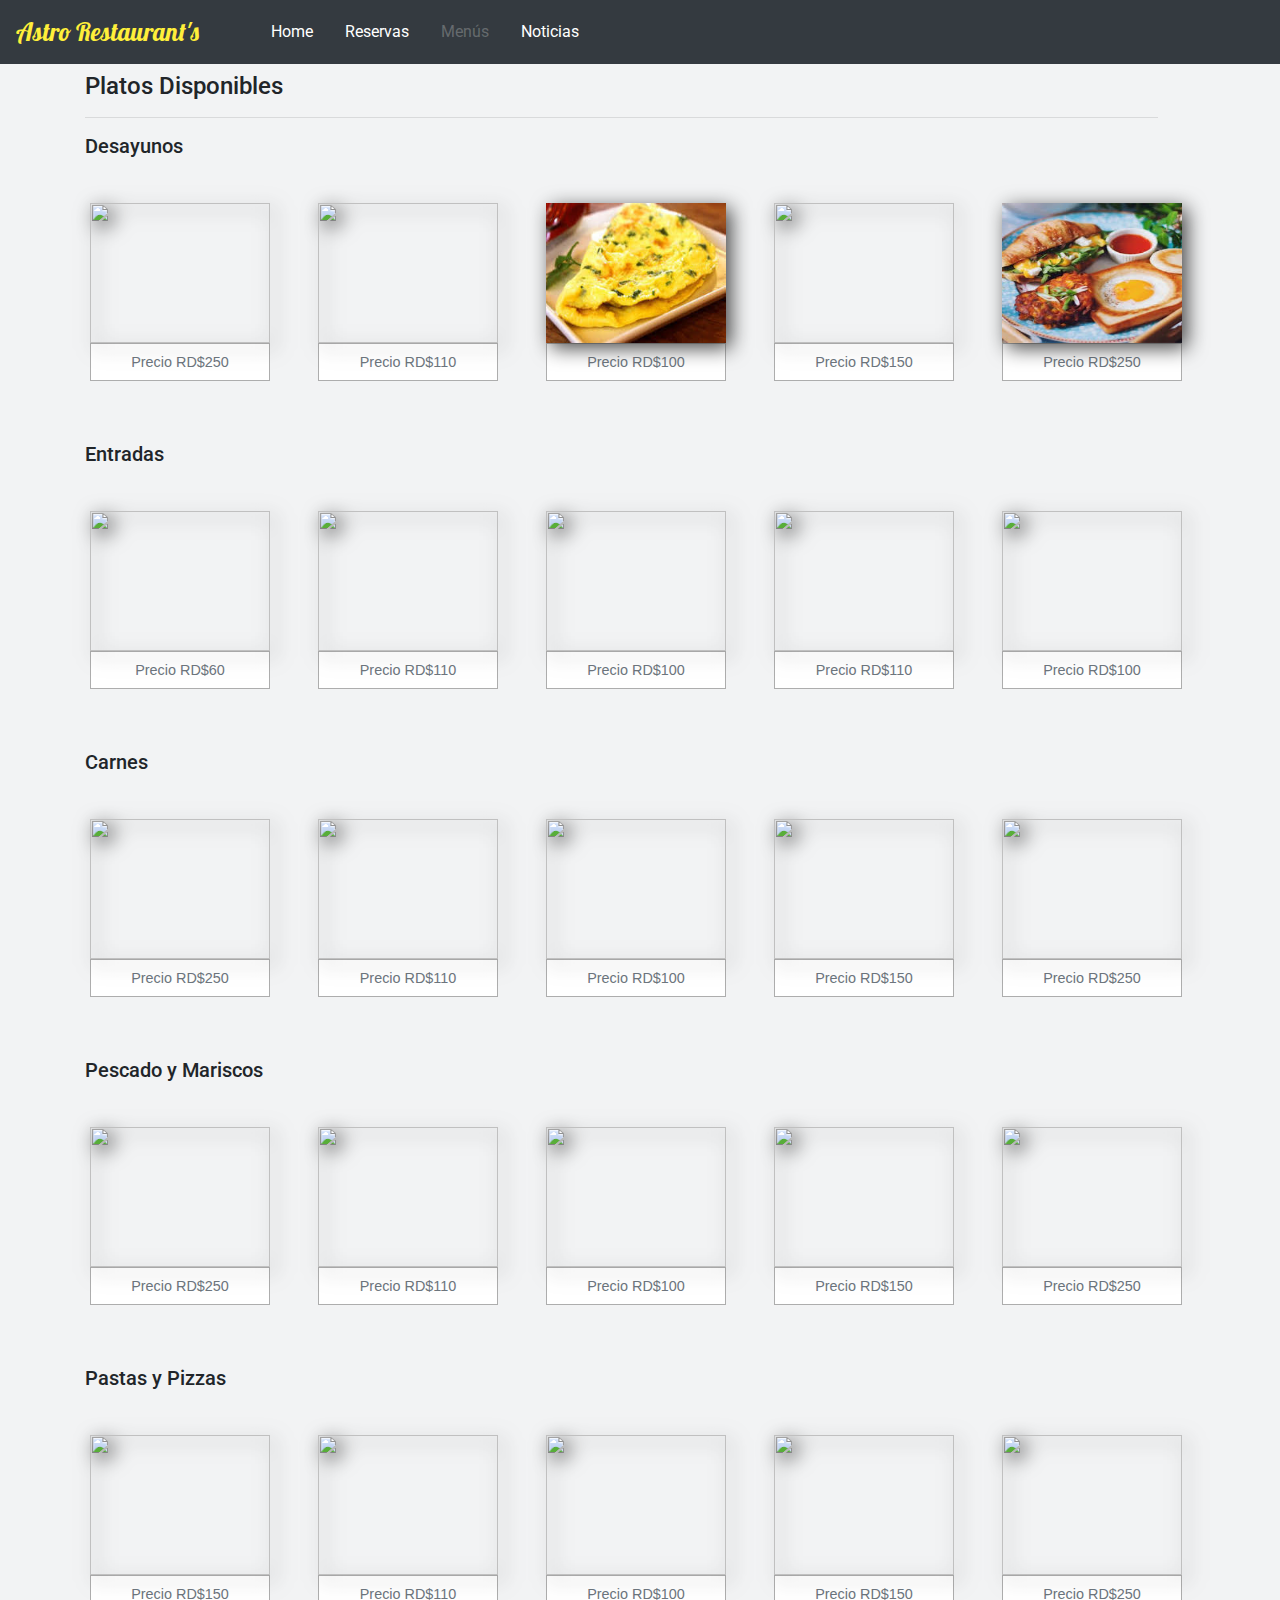
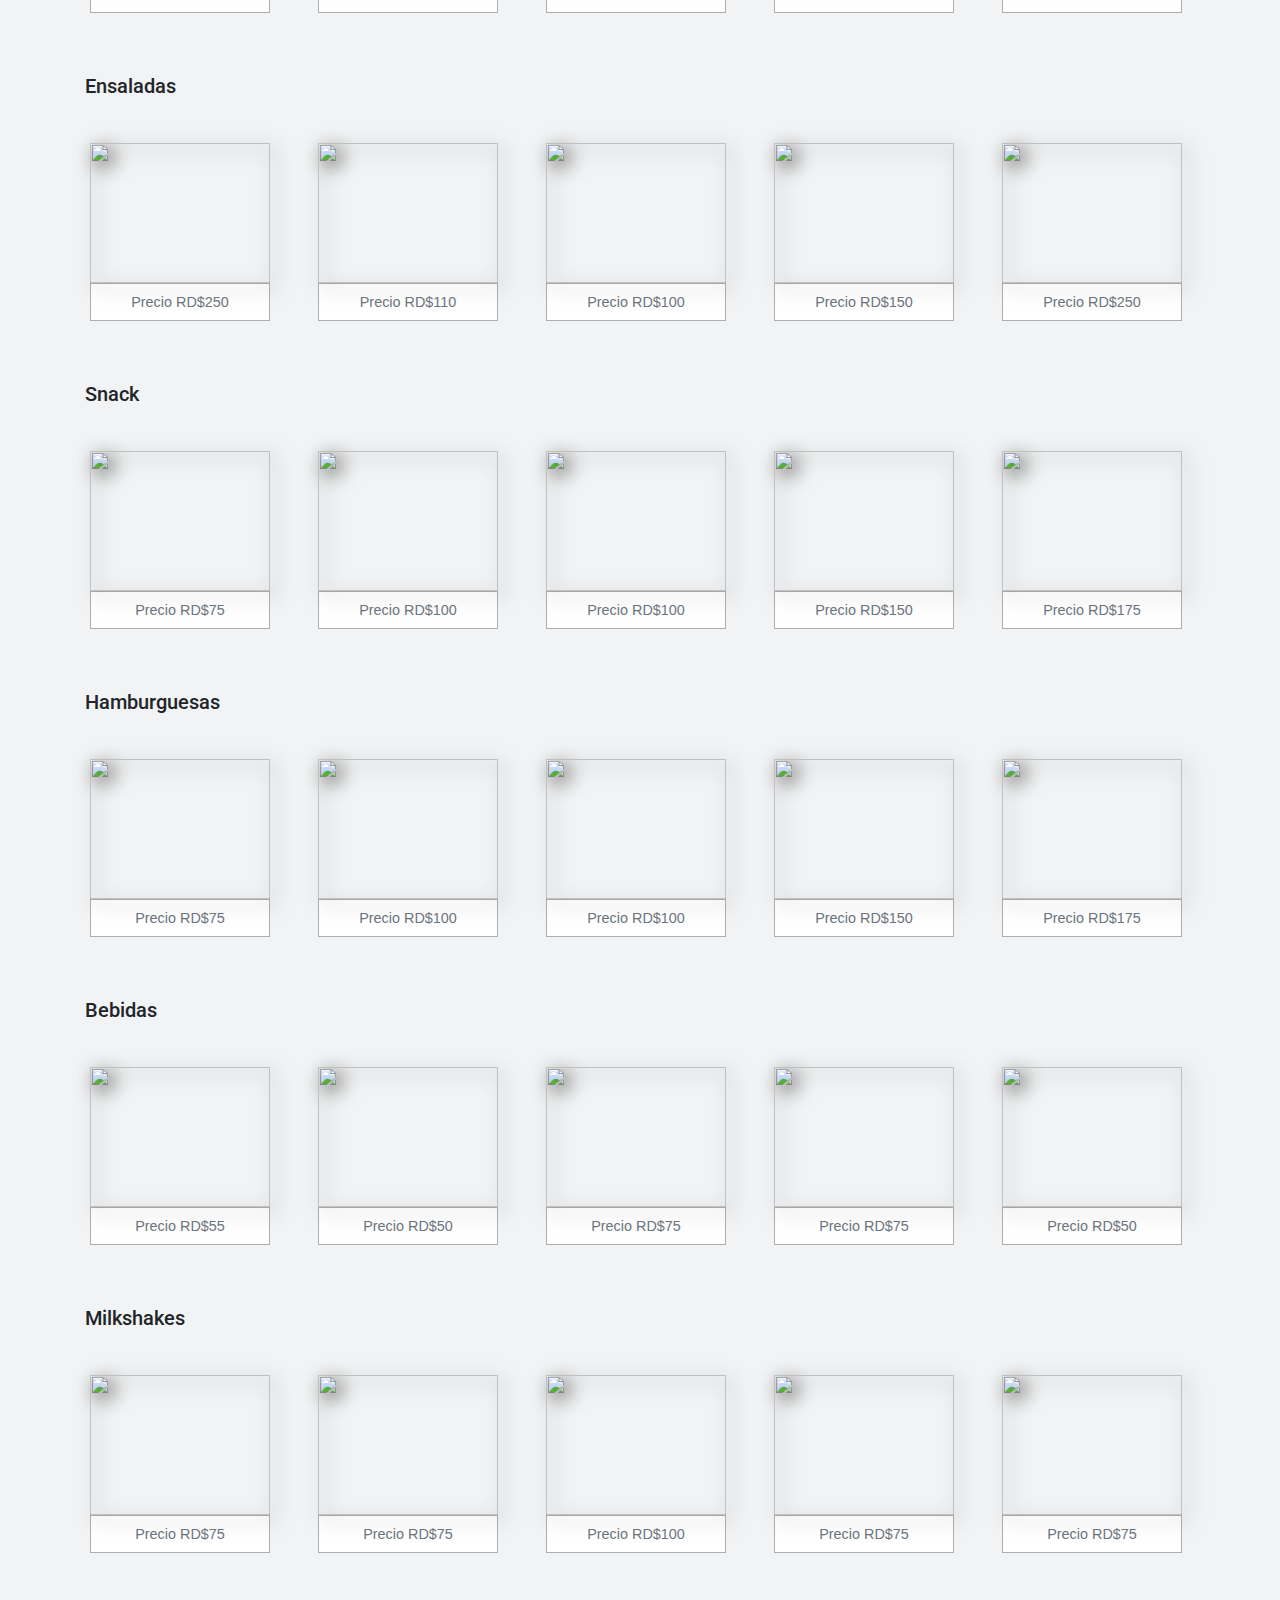
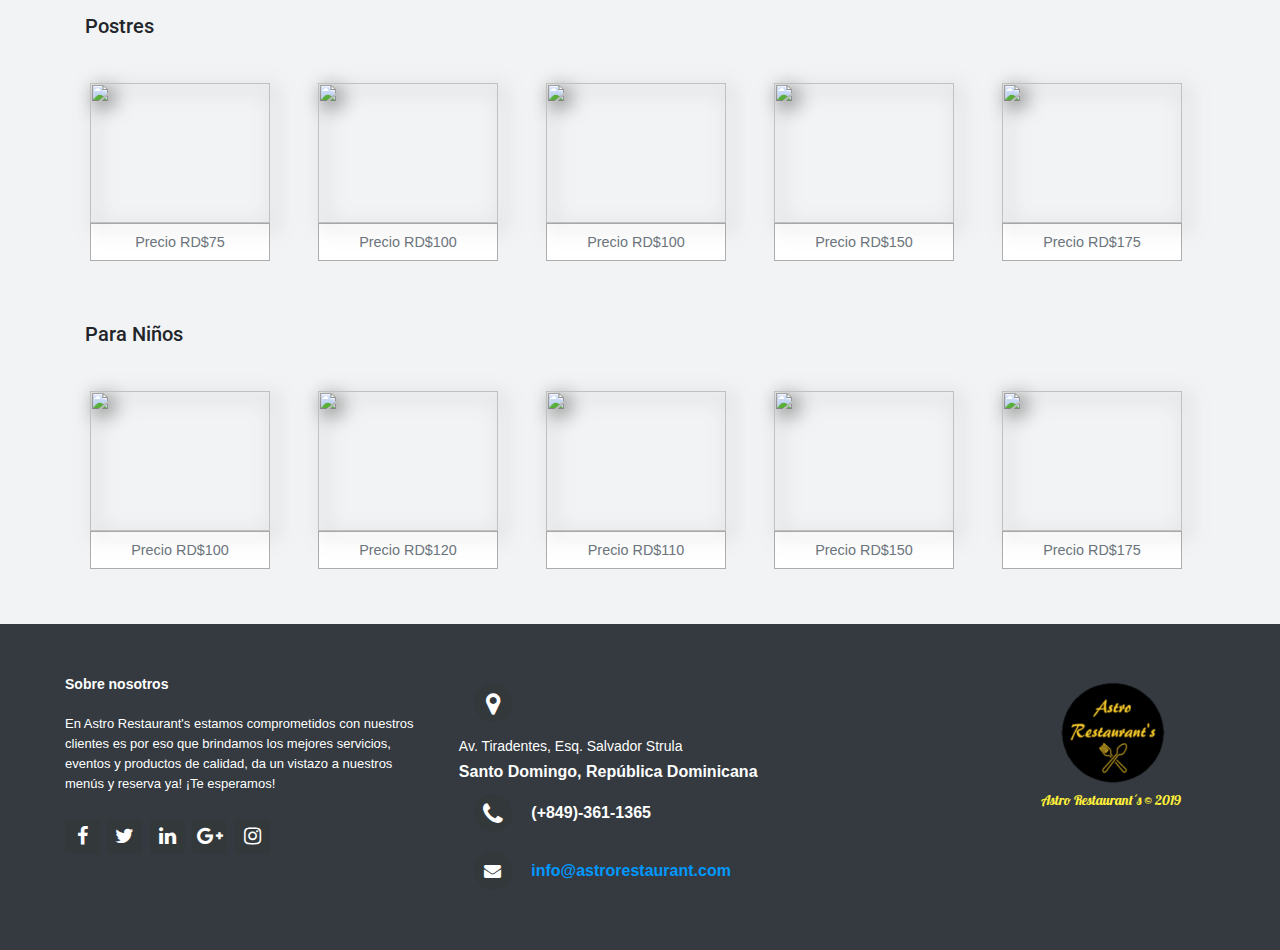
==== commit 5dcea04d: "ARREGLO" ====
--- a/Menu.html
+++ b/Menu.html
@@ -656,7 +656,7 @@
     </div>
   </div>
   <div class="footer-right col-md-4 col-sm-6">
-    <img src="/img/logo1.png">
+    <img src="/img/logo2.png">
     <p class="name" style="color: #FFEF3A;" > Astro Restaurant´s &copy; 2019</p>
   </div>
 
